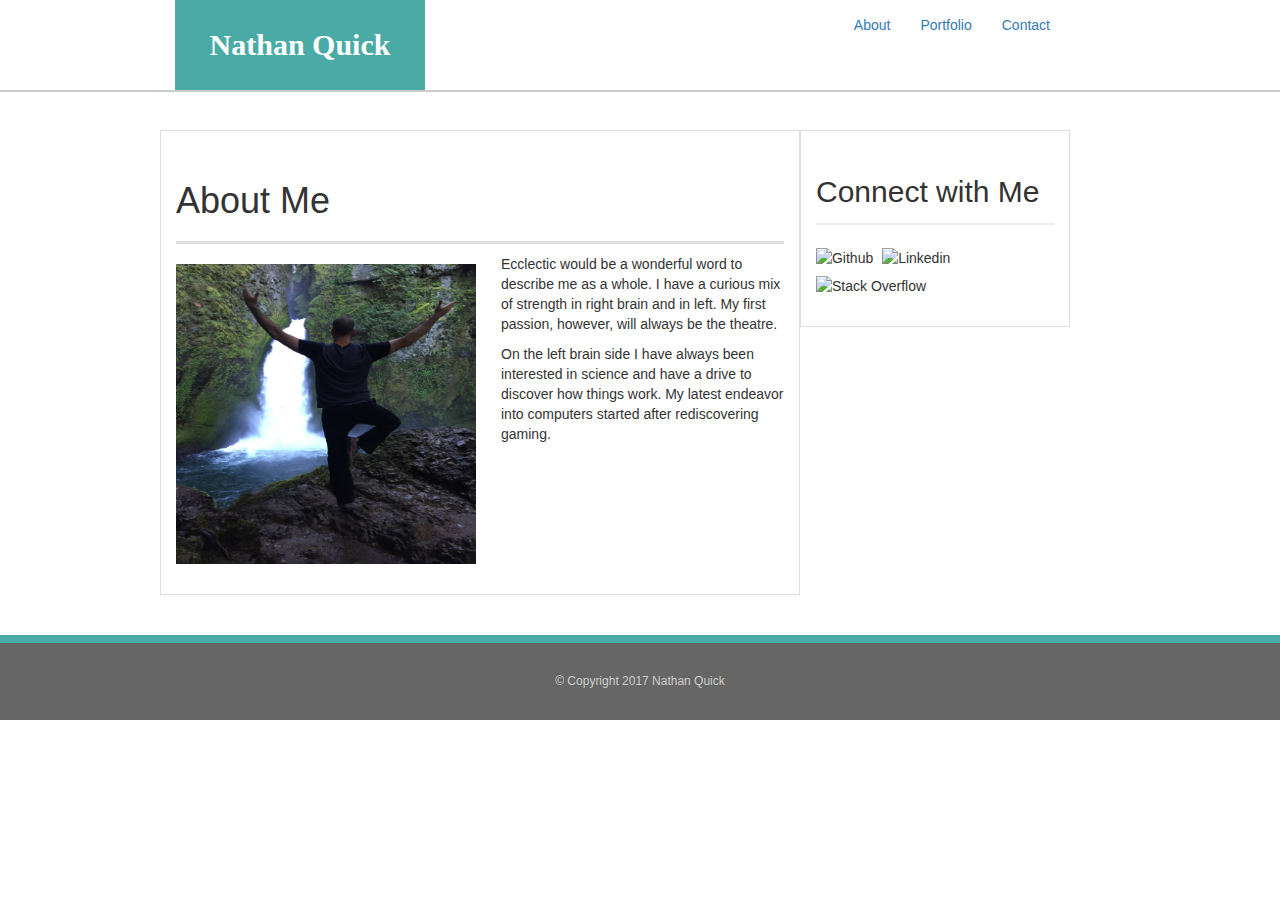
==== index.html @ 7a954a20 "Finished B" ====
<!DOCTYPE html>
<html>
<head>
	<title>About Me</title>
	<link rel="stylesheet" type="text/css" href="assets/css/reset.css">
	<link rel="stylesheet" type="text/css" href="assets/css/style.css">
	<link rel="stylesheet" href="https://maxcdn.bootstrapcdn.com/bootstrap/3.3.7/css/bootstrap.min.css" integrity="sha384-BVYiiSIFeK1dGmJRAkycuHAHRg32OmUcww7on3RYdg4Va+PmSTsz/K68vbdEjh4u" crossorigin="anonymous">
	
</head>
<body>
	<header id="masthead">
	<div class="container">
		<a href="index.html" id="logo">Nathan Quick</a>

		<ul class="nav navbar-nav navbar-right" style="margin-right: 40px">
			<li><a href="index.html">About</a></li>
			<li><a href="portfolio.html">Portfolio</a></li>
			<li><a href="contact.html">Contact</a></li>

		</ul>
	</div>
	</header>

	<div id="main-container" class="container" >
		<div class="row">
			
			<section class="col-md-8 col-sm-12 main-section">
				<h1>About Me</h1>

				<img src="assets/images/mepluswaterfall.jpg" class= "auth-image" alt= "My picture" style="width: 300px; height: 300px;">

				<p>Ecclectic would be a wonderful word to describe me as a whole. I have a curious mix of strength in right brain and in left. My first passion, however, will always be the theatre.</p>

				<p>On the left brain side I have always been interested in science and have a drive to discover how things work. My latest endeavor into computers started after rediscovering gaming. </p>
			
			</section>
		
			<section class="col-md-4 col-sm-12 sidebar">
				<div class="connect">
					<h2>Connect with Me</h2>
				
					<img src="https://cdn4.iconfinder.com/data/icons/liu-square-blac/60/github-square-social-media-128.png" class="social" alt="Github">
					<img src="https://cdn1.iconfinder.com/data/icons/logotypes/32/square-linkedin-128.png" class="social" alt="Linkedin">
					<img src="https://cdn4.iconfinder.com/data/icons/miu-square-flat-social/60/stackoverflow-square-social-media-128.png" class="social" alt="Stack Overflow">
				</div>

			</section>
		</div>	
	</div>
	<div class="row">
		<div class="col-md-12">
			<footer>
				<div class="container">
				&copy; Copyright 2017 Nathan Quick
	
				</div>
			</footer>
		</div>
	</div>
</body>
</html>
---- assets/css/style.css ----
body {
  font-family: Arial, "Helvetica Neue", Helvetica, sans-serif;
  font-size: 18px;
  line-height: 34px;
  color: #777;
  background: url("http://images.naldzgraphics.net/2014/07/42-white-seamless-concrete-textures.jpg");
}
* {
  box-sizing: border-box;
}
/* general */
.container {
  width: 100%;
  max-width: 960px;
  margin: 0 auto;
  clear: both;
}
h1,
h2,
h3,
p {
  margin-bottom: 20px;
}
p:last-child {
  margin-bottom: 0;
}
h1,
h2,
h3 {
  font-family: Georgia, Times, "Times New Roman", serif;
  font-weight: 700;
  color: #4aaaa5;
}
h1 {
  padding-bottom: 20px;
  font-size: 30px;
  line-height: 49px;
  border-bottom: 3px solid #ddd;
}
h2,
h3 {
  font-size: 22px;
}
/* header */
#masthead {
  position: fixed;
  z-index: 99;
  width: 100%;
  margin: 0 0 30px;
  overflow: auto;
  color: #fff;
  background: #fff;
  border-bottom: 2px solid #ccc;
}
#logo {
  float: left;
  width: 250px;
  height: 90px;
  font-family: Georgia, Times, "Times New Roman", serif;
  font-size: 30px;
  font-weight: 700;
  line-height: 90px;
  color: #fff;
  text-align: center;
  text-decoration: none;
  background: #4aaaa5;
}
nav {
  float: right;
  margin-top: 25px;
}
nav a {
  display: inline-block;
  padding-left: 15px;
  margin-left: 15px;
  line-height: 18px;
  color: #999;
  text-decoration: none;
  border-left: 1px solid #efefef;
}
nav a:first-child {
  border-left: 0 none;
}
/* footer */
footer {
  padding: 30px 0;
  clear: both;
  font-size: 12px;
  color: #fff;
  color: #ccc;
  text-align: center;
  background: #666;
  border-top: 8px solid #4aaaa5;
  margin-bottom: -40px;
}
/* sidebar */
.sidebar {
  float: right;
  width: 100%;
  max-width: 270px;
  padding: 30px;
  margin-bottom: 20px;
  background: #fff;
  border: 1px solid #ddd;
}
h3,
.sidebar h2 {
  padding-bottom: 20px;
  margin-bottom: 15px;
  line-height: 22px;
  border-bottom: 2px solid #eee;
}
.social {
  width: 62px;
  height: 62px;
  margin-top: 8px;
  margin-right: 5px;
}
.social:last-child {
  margin-right: 0;
}
/* main */
#main-container {
  padding-top: 130px;
}
.main-section {
  float: left;
  width: 100%;
  max-width: 650px;
  padding: 30px;
  margin: 0 0 40px;
  background: #fff;
  border: 1px solid #ddd;
}
/* portfolio page */
.work {
  position: relative;
  float: left;
  width: 274px;
  margin: 20px 0 25px;
  overflow: auto;
}
.work:nth-child(even) {
  margin-right: 40px;
}
.work img {
  width: 100%;
  border: 0 none;
  opacity: 0.8;
}
.work h3 {
  position: absolute;
  bottom: 20px;
  width: 100%;
  padding: 15px;
  margin-bottom: 0;
  font-weight: 300;
  line-height: 30px;
  color: #fff;
  text-align: center;
  background: #4aaaa5;
  border-bottom: 0;
}
.auth-image {
  float: left;
  width: 200px;
  height: auto;
  margin-top: 10px;
  margin-right: 25px;
}
/* contact page */
#contact-form ul {
  margin-bottom: 20px;
}
#contact-form li {
  margin-bottom: 10px;
}
label,
input[type=text],
input[type=email],
textarea {
  display: block;
  width: 100%;
}
input[type=text],
input[type=email],
textarea {
  height: 35px;
  padding: 0 10px;
  font-size: 14px;
  border: 1px solid #ddd;
}
textarea {
  height: 200px;
}
input[type=submit] {
  padding: 10px 30px;
  font-size: 18px;
  color: #fff;
  cursor: pointer;
  background: #4aaaa5;
  border: 0 none;
}
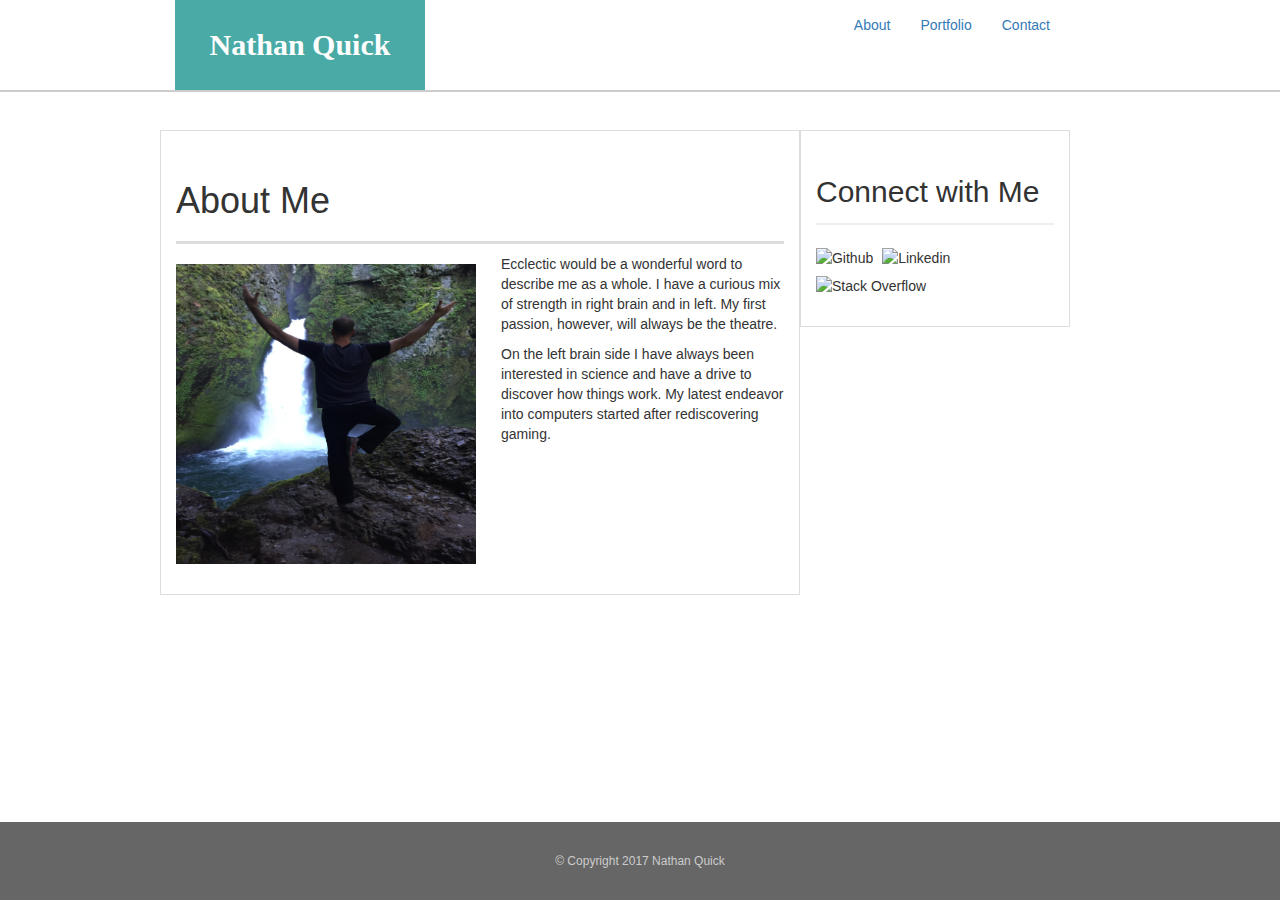
==== commit b5ce1017: "Final" ====
--- a/index.html
+++ b/index.html
@@ -24,10 +24,10 @@
 	<div id="main-container" class="container" >
 		<div class="row">
 			
-			<section class="col-md-8 col-sm-12 main-section">
+			<section class="main-section col-md-8 col-sm-12">
 				<h1>About Me</h1>
 
-				<img src="assets/images/mepluswaterfall.jpg" class= "auth-image" alt= "My picture" style="width: 300px; height: 300px;">
+				<img src="assets/images/mepluswaterfall.jpg" class= "auth-image .img-responsive" alt= "My picture" >
 
 				<p>Ecclectic would be a wonderful word to describe me as a whole. I have a curious mix of strength in right brain and in left. My first passion, however, will always be the theatre.</p>
 
@@ -35,7 +35,7 @@
 			
 			</section>
 		
-			<section class="col-md-4 col-sm-12 sidebar">
+			<section class="sidebar col-md-4 col-sm-12">
 				<div class="connect">
 					<h2>Connect with Me</h2>
 				
@@ -49,7 +49,7 @@
 	</div>
 	<div class="row">
 		<div class="col-md-12">
-			<footer>
+			<footer class="navbar navbar-fixed-bottom">
 				<div class="container">
 				&copy; Copyright 2017 Nathan Quick
 	
--- a/assets/css/style.css
+++ b/assets/css/style.css
@@ -4,6 +4,7 @@
   line-height: 34px;
   color: #777;
   background: url("http://images.naldzgraphics.net/2014/07/42-white-seamless-concrete-textures.jpg");
+  margin-bottom: 72px;
 }
 * {
   box-sizing: border-box;
@@ -83,7 +84,9 @@
 }
 /* footer */
 footer {
+  position: absolute;
   padding: 30px 0;
+  width: 100%;
   clear: both;
   font-size: 12px;
   color: #fff;
@@ -91,7 +94,9 @@
   text-align: center;
   background: #666;
   border-top: 8px solid #4aaaa5;
-  margin-bottom: -40px;
+  bottom: 0;
+
+  
 }
 /* sidebar */
 .sidebar {
@@ -163,8 +168,8 @@
 }
 .auth-image {
   float: left;
-  width: 200px;
-  height: auto;
+  width: 300px;
+  height: 300px;
   margin-top: 10px;
   margin-right: 25px;
 }
